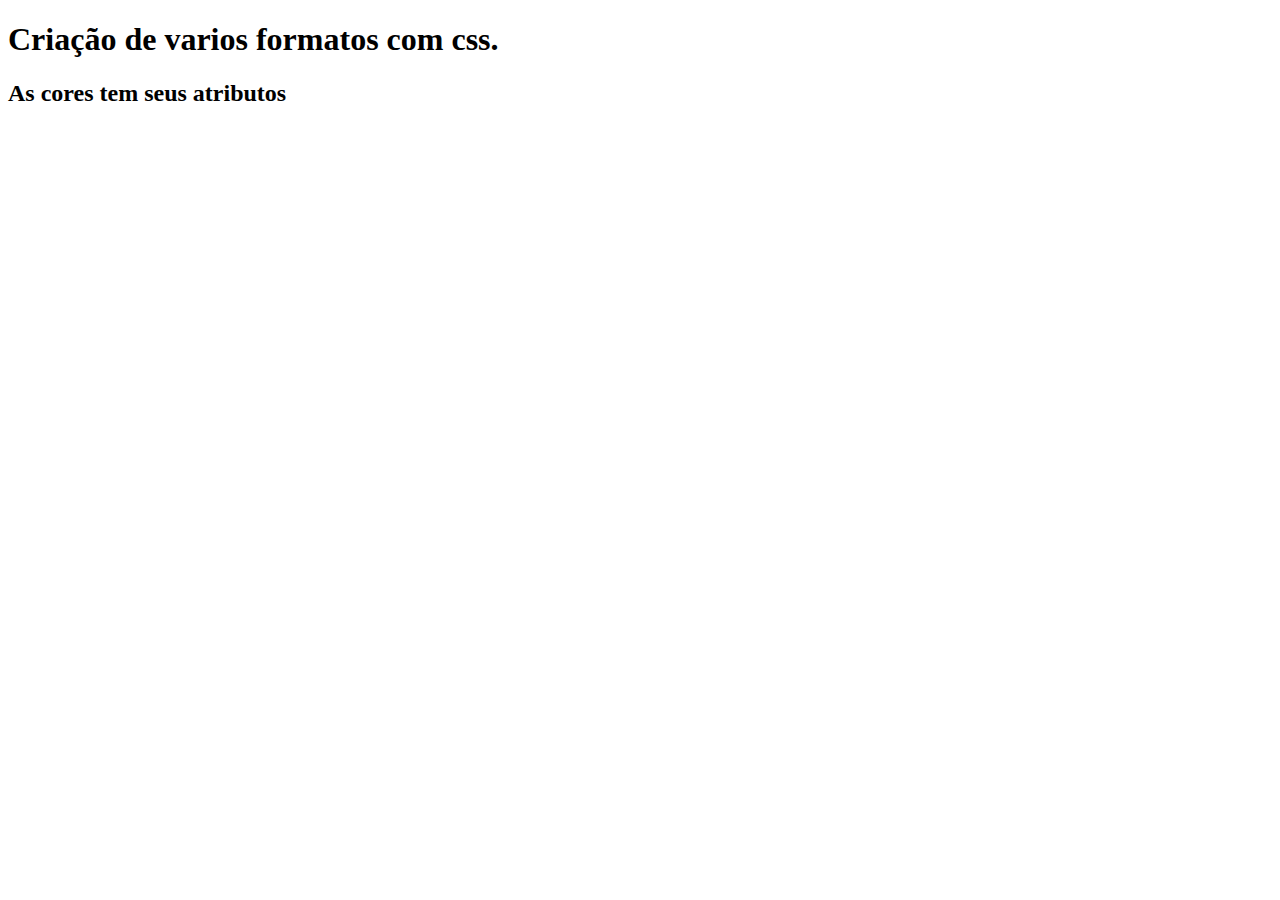
==== index.html @ ac53dd1b "Atributos css" ====
<!DOCTYPE html>
<html lang="en">
<head>
              <meta charset="UTF-8">
              <meta http-equiv="X-UA-Compatible" content="IE=edge">
              <meta name="viewport" content="width=device-width, initial-scale=1.0">
              <title>Exemplo</title>
</head>
<body>
   <h1>Criação de varios formatos com css.</h1>
   <h2>As cores tem seus atributos</h2>
   
</body>
</html>
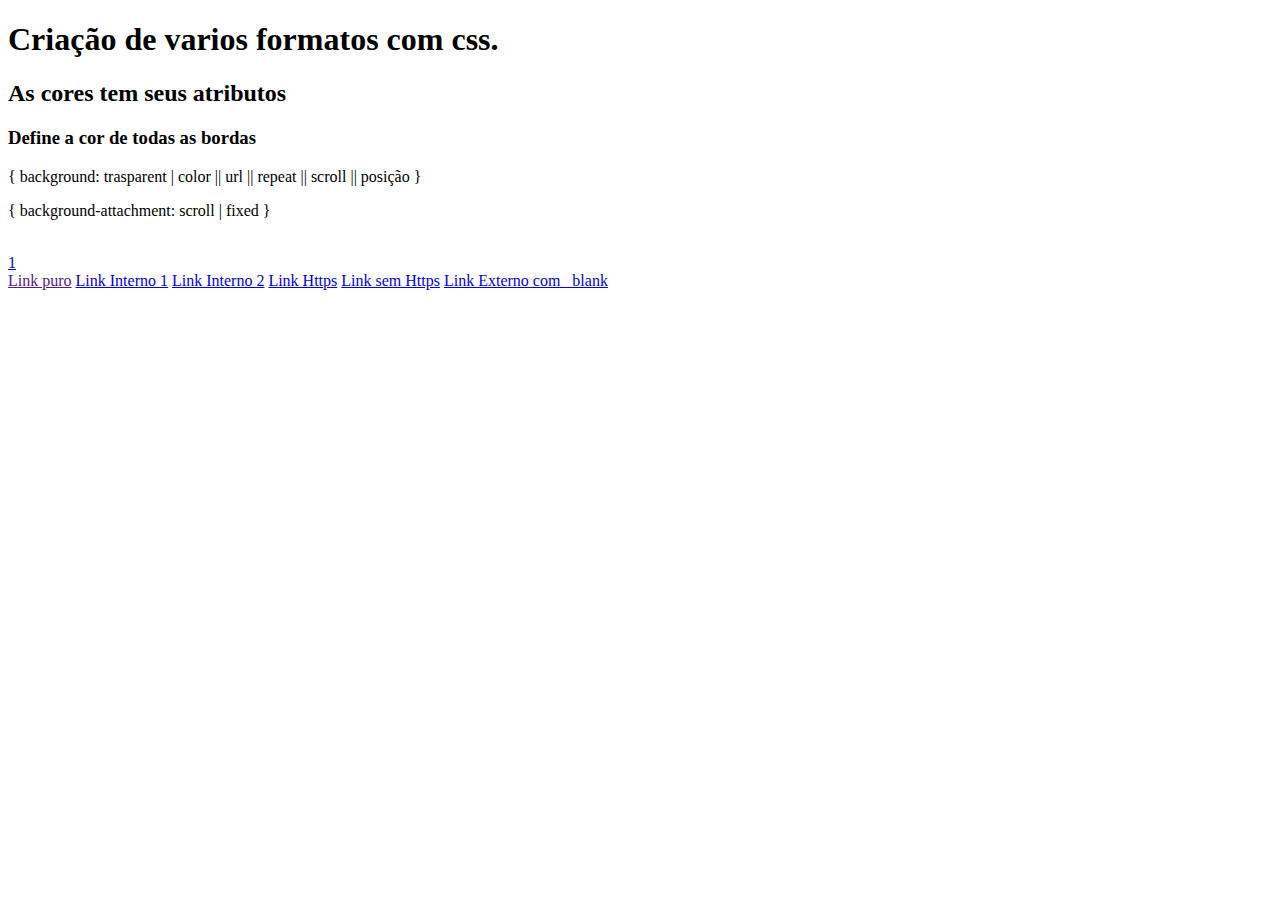
==== commit b38e99b9: "01-02-2022" ====
--- a/index.html
+++ b/index.html
@@ -1,14 +1,37 @@
 <!DOCTYPE html>
 <html lang="en">
-<head>
-              <meta charset="UTF-8">
-              <meta http-equiv="X-UA-Compatible" content="IE=edge">
-              <meta name="viewport" content="width=device-width, initial-scale=1.0">
-              <title>Exemplo</title>
-</head>
-<body>
-   <h1>Criação de varios formatos com css.</h1>
-   <h2>As cores tem seus atributos</h2>
-   
-</body>
+
+              <head>
+                            <meta charset="UTF-8">
+                            <meta http-equiv="X-UA-Compatible" content="IE=edge">
+                            <meta name="viewport" content="width=device-width, initial-scale=1.0">
+                            <title>Exemplo</title>
+                            <link rel="stylesheet" href="
+                            .css">
+              </head>
+
+              <body>
+                            <h1>Criação de varios formatos com css.</h1>
+                            <h2>As cores tem seus atributos</h2>
+                            <h3>Define a cor de todas as bordas</h3>
+
+                            <p> { background: trasparent | color || url || repeat
+                                          || scroll || posição }</p>
+                            <!--Especifica a transparência / cor/ imagem/ url da imagem/
+                            posição da imagem/ repetição da imagem do plano de fundo do documento-->
+                            <p>{ background-attachment: scroll | fixed }</p><!--Define se a imagem de fundo rolará com o conteúdo ou será
+                                          fixa-->
+                                          <br>
+                                     <a href="index01.html">1</a>  
+                                     
+                                     <div>
+                                          <a href="">Link puro</a>
+                                          <a href="#meuid">Link Interno 1</a>
+                                          <a href="#meuid2">Link Interno 2</a>
+                                          <a href="https://www.google.com">Link Https</a>
+                                          <a href="https://www.google.com">Link sem Https</a>
+                                          <a href="https://www.google.com" target="_blank">Link Externo com _blank</a>
+                            </div>      
+              </body>
+
 </html>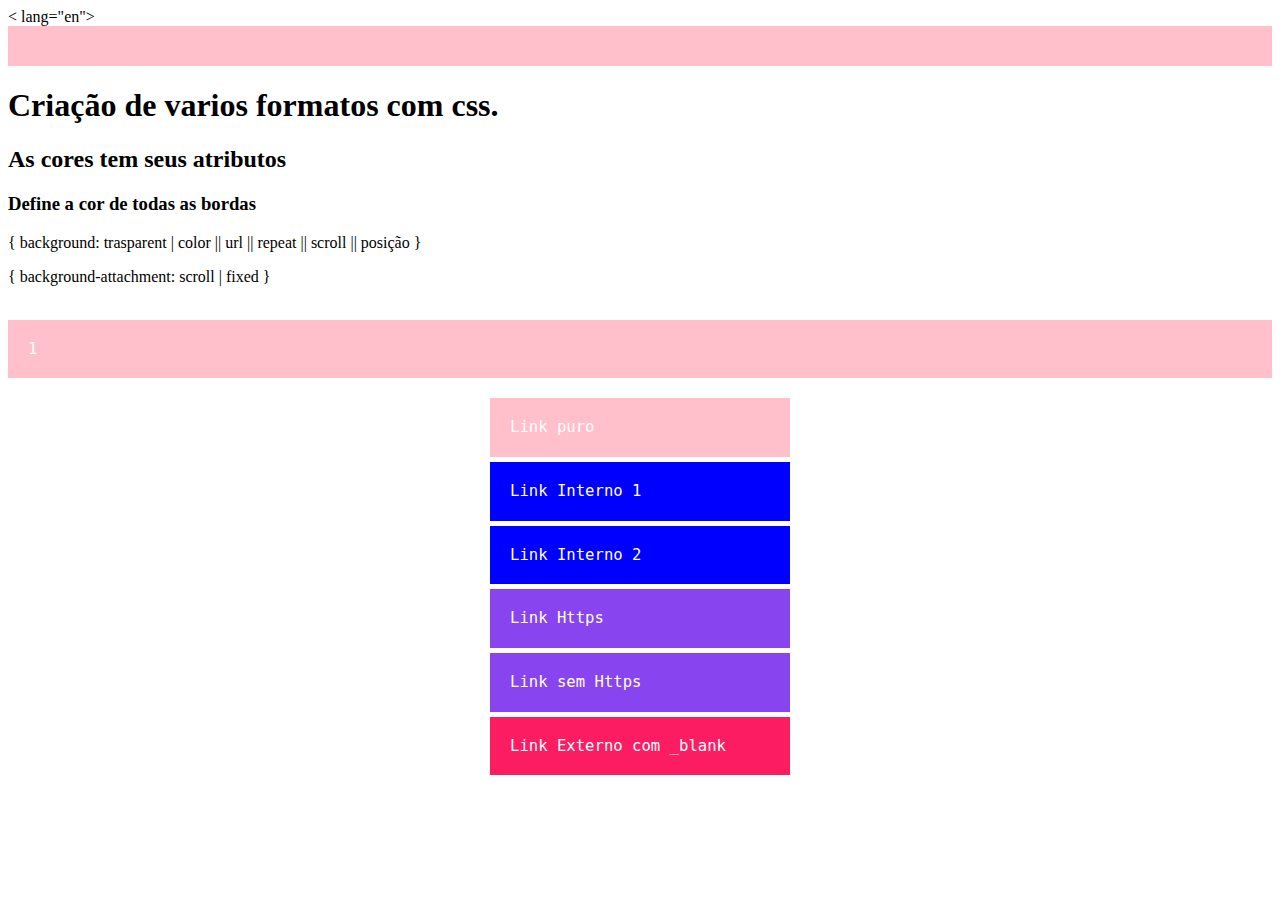
==== commit 5cacae81: "4 new atualizaçãoes" ====
--- a/index.html
+++ b/index.html
@@ -1,16 +1,16 @@
 <!DOCTYPE html>
-<html lang="en">
+< lang="en">
 
               <head>
                             <meta charset="UTF-8">
                             <meta http-equiv="X-UA-Compatible" content="IE=edge">
                             <meta name="viewport" content="width=device-width, initial-scale=1.0">
                             <title>Exemplo</title>
-                            <link rel="stylesheet" href="
-                            .css">
+                            
+                            <link rel="stylesheet" href="style.css">
               </head>
 
-              <body>
+              <iv>
                             <h1>Criação de varios formatos com css.</h1>
                             <h2>As cores tem seus atributos</h2>
                             <h3>Define a cor de todas as bordas</h3>
@@ -31,7 +31,10 @@
                                           <a href="https://www.google.com">Link Https</a>
                                           <a href="https://www.google.com">Link sem Https</a>
                                           <a href="https://www.google.com" target="_blank">Link Externo com _blank</a>
-                            </div>      
+                            </div>   
+                            
+                       
+
               </body>
 
 </html>--- a/style.css
+++ b/style.css
@@ -0,0 +1,44 @@
+[href] {
+	background: pink;
+}
+
+[href^="#"] {
+	background: blue;
+}
+
+[href^="https"] {
+	background: #84e;
+}
+
+[target="_blank"] {
+	background: #FB1C61;
+}
+
+
+div {
+	max-width: 300px;
+	margin: 20px auto;
+}
+
+[href] {
+	display: block;
+	text-decoration: none;
+	font-size: 1.2em;
+	line-height: 1.2;
+	font-family: monospace;
+	margin-bottom: 5px;
+	padding: 20px;
+	color: white;
+}
+container{
+text-align: center;
+}
+button{
+background-attachment: fixed;
+background: #069;
+font-size: 32px;
+padding:8px 20px;
+cursor:pointer;
+border: 0;
+
+}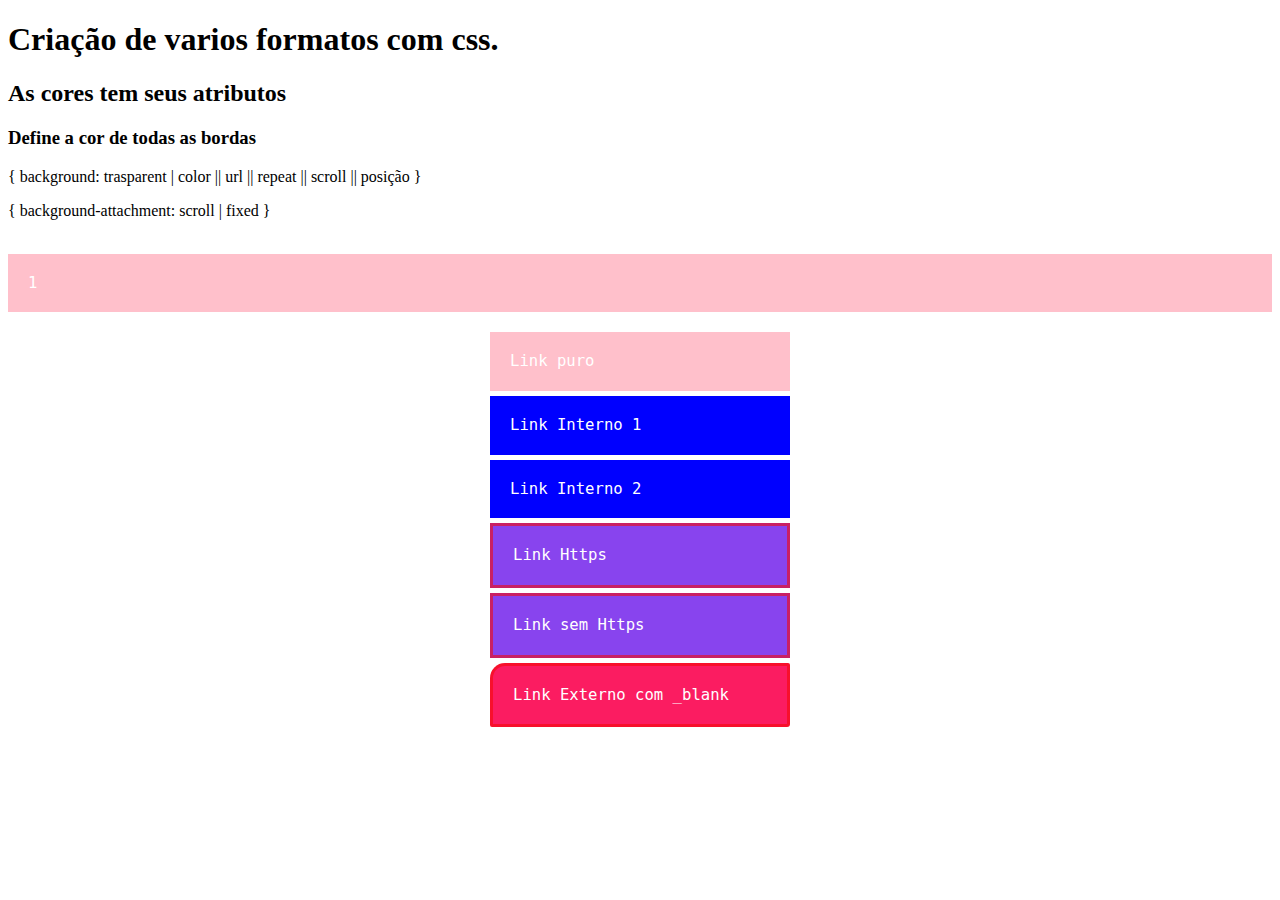
==== commit e2f2d7cc: "Nova atualização" ====
--- a/index.html
+++ b/index.html
@@ -1,6 +1,6 @@
 <!DOCTYPE html>
-< lang="en">
 
+<html lang="en">
               <head>
                             <meta charset="UTF-8">
                             <meta http-equiv="X-UA-Compatible" content="IE=edge">
@@ -31,10 +31,7 @@
                                           <a href="https://www.google.com">Link Https</a>
                                           <a href="https://www.google.com">Link sem Https</a>
                                           <a href="https://www.google.com" target="_blank">Link Externo com _blank</a>
-                            </div>   
-                            
-                       
-
+                            </div>  
               </body>
 
 </html>--- a/style.css
+++ b/style.css
@@ -8,16 +8,23 @@
 
 [href^="https"] {
 	background: #84e;
+	border: 3px solid rgba(245, 8, 8, 0.6);
 }
 
 [target="_blank"] {
 	background: #FB1C61;
+	border-radius: 15px 2px 3px ;
+	-webkit-border-radius: 15px 2px 3px ;
+	-moz-border-radius: 15px 2px 3px ;
+	-ms-border-radius: 15px 2px 3px ;
+	-o-border-radius: 15px 2px 3px ;
 }
 
 
 div {
 	max-width: 300px;
 	margin: 20px auto;
+	
 }
 
 [href] {
